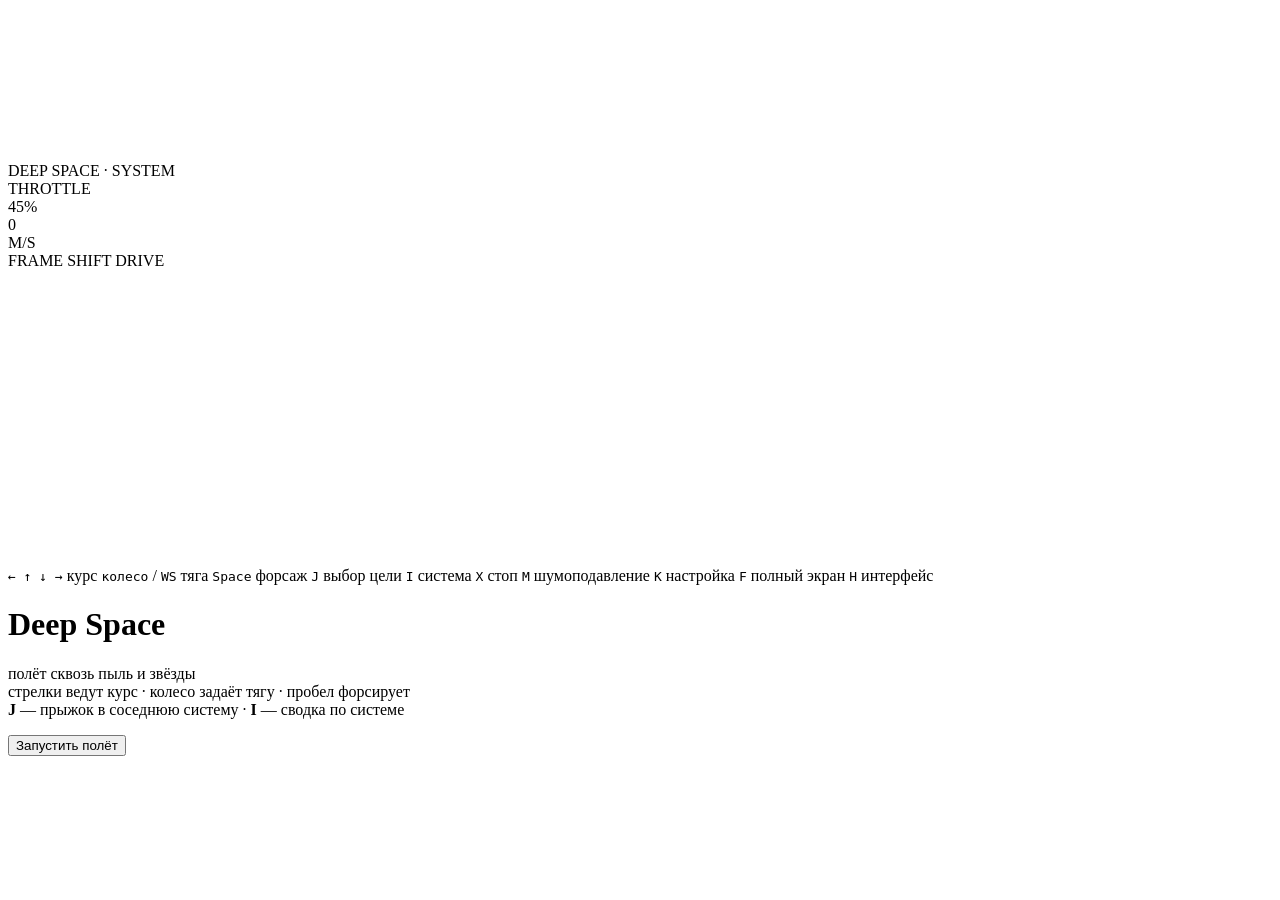
==== src/index.html @ b20b6acc "Deep Space Explorer: процедурная космическая заставка Один самодостаточный HTML без зависимостей: пр" ====
<!DOCTYPE html>
<html lang="ru">
<head>
<meta charset="utf-8">
<meta name="viewport" content="width=device-width, initial-scale=1">
<title>Полёт сквозь космос</title>
<meta name="description" content="Полноэкранная заставка: полёт сквозь глубокий космос. Небо генерируется процедурно из seed, гиперпрыжок уводит в новую систему. Управление тягой и курсом, без установки и зависимостей.">
<meta property="og:title" content="Полёт сквозь космос">
<meta property="og:description" content="Млечный Путь, гиперпрыжок, новые системы. Один HTML-файл без картинок.">
<meta property="og:type" content="website">
<!--STYLE-->
</head>
<body>
<canvas id="c"></canvas>

<div class="hud" id="hud">
  <div class="top">DEEP SPACE · <span id="sys">SYSTEM</span></div>
  <div class="throttle">
    <div class="tbar"><div class="tfill" id="tfill" style="height:45%"></div>
      <i style="bottom:25%"></i><i style="bottom:50%"></i><i style="bottom:75%"></i>
    </div>
    <div class="tlabel">THROTTLE</div>
    <div class="tval" id="tval">45%</div>
  </div>
  <div class="speed"><div class="n" id="spd">0</div><div class="u">M/S</div>
    <div class="fsd" id="fsd">FRAME SHIFT DRIVE</div>
  </div>
  <div class="retic"><span></span><span></span><span></span><span></span><b></b></div>
  <div class="dock">
    <div class="dock-side" id="dock-l"></div>
    <canvas class="sysmap" id="sysmap" width="515" height="293"></canvas>
    <div class="dock-side" id="dock-r"></div>
  </div>
  <div class="help" id="help">
    <kbd>← ↑ ↓ →</kbd> курс <kbd>колесо</kbd> / <kbd>W</kbd><kbd>S</kbd> тяга
    <kbd>Space</kbd> форсаж <kbd>J</kbd> выбор цели <kbd>I</kbd> система
    <kbd>X</kbd> стоп <kbd>M</kbd> шумоподавление <kbd>K</kbd> настройка <kbd>F</kbd> полный экран <kbd>H</kbd> интерфейс
  </div>
</div>

<div class="sysinfo" id="sysinfo"></div>
<div class="jumpmenu" id="jumpmenu"></div>
<div class="sndcfg" id="sndcfg"></div>

<div class="boot" id="boot">
  <h1>Deep Space</h1>
  <p>полёт сквозь пыль и звёзды<br>стрелки ведут курс · колесо задаёт тягу · пробел форсирует<br><b>J</b> — прыжок в соседнюю систему · <b>I</b> — сводка по системе</p>
  <button id="go">Запустить полёт</button>
</div>
<!--SCRIPT-->
</body>
</html>
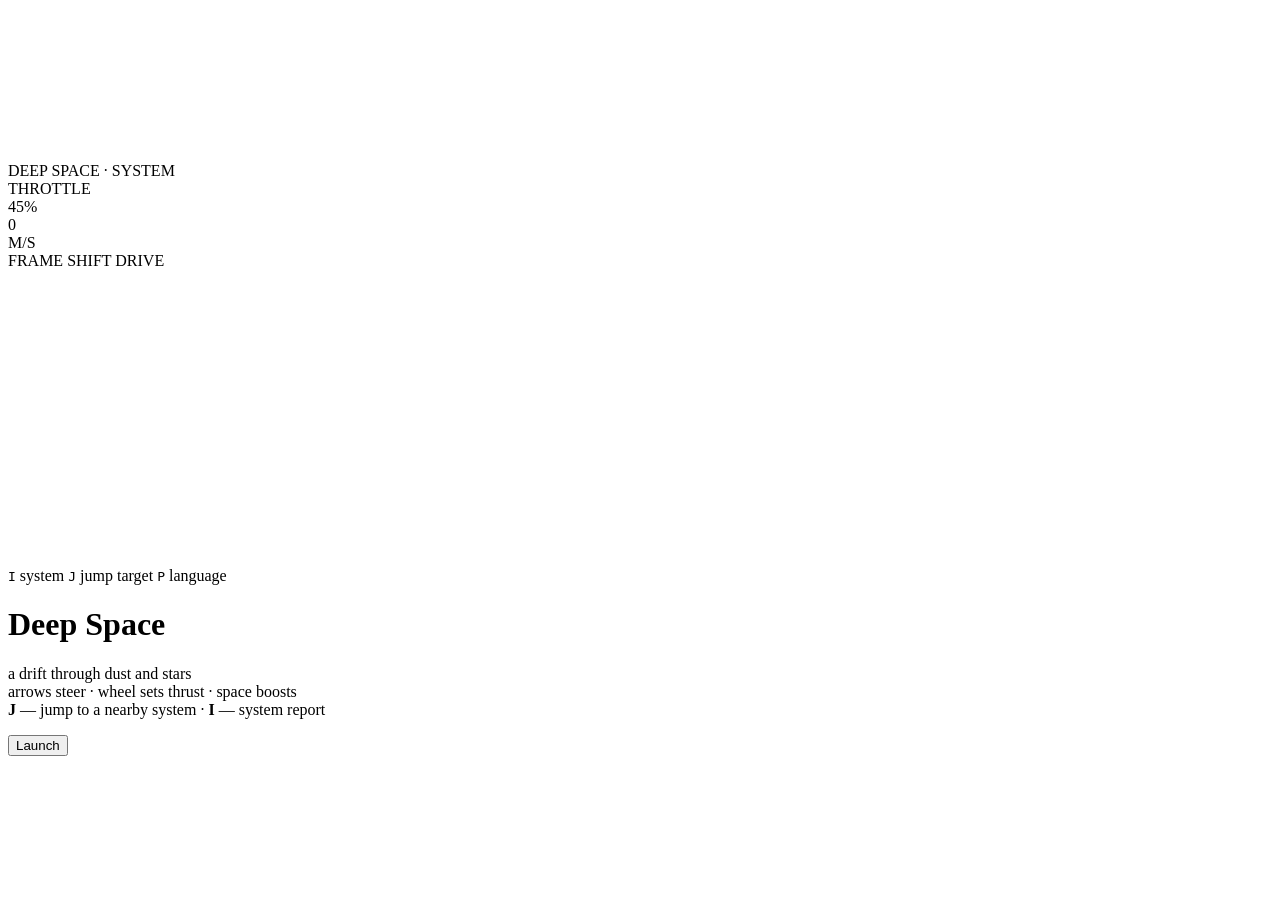
==== commit cb211225: "Английский интерфейс с переключением на русский по клавише P Словарь в src/i18n.js, ключи плоские: п" ====
--- a/src/index.html
+++ b/src/index.html
@@ -19,10 +19,10 @@
     <div class="tbar"><div class="tfill" id="tfill" style="height:45%"></div>
       <i style="bottom:25%"></i><i style="bottom:50%"></i><i style="bottom:75%"></i>
     </div>
-    <div class="tlabel">THROTTLE</div>
+    <div class="tlabel" id="tlabel">THROTTLE</div>
     <div class="tval" id="tval">45%</div>
   </div>
-  <div class="speed"><div class="n" id="spd">0</div><div class="u">M/S</div>
+  <div class="speed"><div class="n" id="spd">0</div><div class="u" id="uspeed">M/S</div>
     <div class="fsd" id="fsd">FRAME SHIFT DRIVE</div>
   </div>
   <div class="retic"><span></span><span></span><span></span><span></span><b></b></div>
@@ -32,20 +32,23 @@
     <div class="dock-side" id="dock-r"></div>
   </div>
   <div class="help" id="help">
-    <kbd>← ↑ ↓ →</kbd> курс <kbd>колесо</kbd> / <kbd>W</kbd><kbd>S</kbd> тяга
-    <kbd>Space</kbd> форсаж <kbd>J</kbd> выбор цели <kbd>I</kbd> система
-    <kbd>X</kbd> стоп <kbd>M</kbd> шумоподавление <kbd>K</kbd> настройка <kbd>F</kbd> полный экран <kbd>H</kbd> интерфейс
+    <kbd>I</kbd> <span id="help-i">system</span>
+    <kbd>J</kbd> <span id="help-j">jump target</span>
+    <kbd>P</kbd> <span id="help-p">language</span>
   </div>
 </div>
 
 <div class="sysinfo" id="sysinfo"></div>
 <div class="jumpmenu" id="jumpmenu"></div>
+<div class="langmenu" id="langmenu"></div>
 <div class="sndcfg" id="sndcfg"></div>
 
 <div class="boot" id="boot">
   <h1>Deep Space</h1>
-  <p>полёт сквозь пыль и звёзды<br>стрелки ведут курс · колесо задаёт тягу · пробел форсирует<br><b>J</b> — прыжок в соседнюю систему · <b>I</b> — сводка по системе</p>
-  <button id="go">Запустить полёт</button>
+  <p><span id="boot1">a drift through dust and stars</span><br>
+     <span id="boot2">arrows steer · wheel sets thrust · space boosts</span><br>
+     <span id="boot3"><b>J</b> — jump to a nearby system · <b>I</b> — system report</span></p>
+  <button id="go">Launch</button>
 </div>
 <!--SCRIPT-->
 </body>
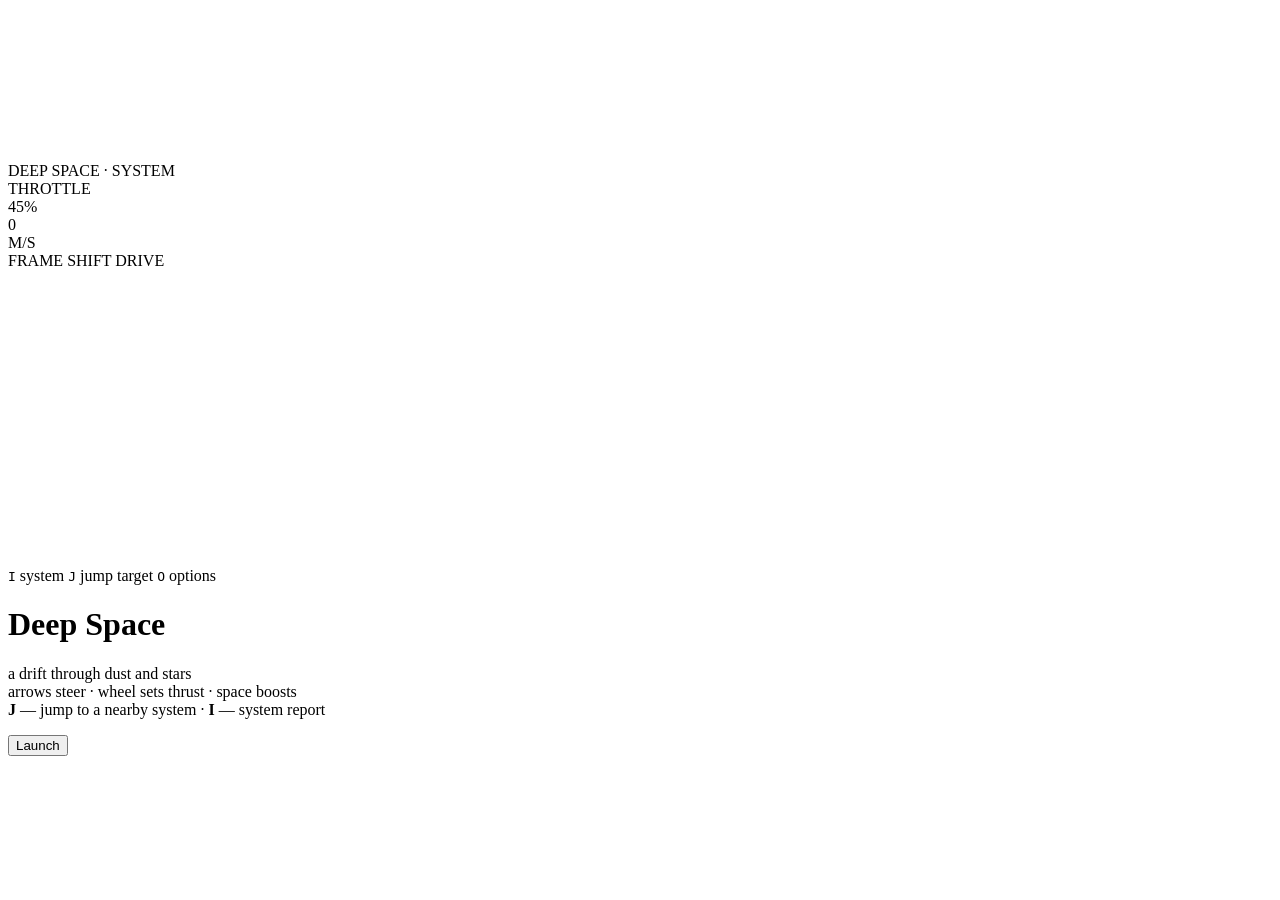
==== commit 56439879: "Аудит и перестройка: мир становится базой данных Структура разнесена по назначению: data — то, что м" ====
--- a/src/index.html
+++ b/src/index.html
@@ -34,13 +34,13 @@
   <div class="help" id="help">
     <kbd>I</kbd> <span id="help-i">system</span>
     <kbd>J</kbd> <span id="help-j">jump target</span>
-    <kbd>P</kbd> <span id="help-p">language</span>
+    <kbd>O</kbd> <span id="help-o">options</span>
   </div>
 </div>
 
 <div class="sysinfo" id="sysinfo"></div>
 <div class="jumpmenu" id="jumpmenu"></div>
-<div class="langmenu" id="langmenu"></div>
+<div class="optmenu" id="optmenu"></div>
 <div class="sndcfg" id="sndcfg"></div>
 
 <div class="boot" id="boot">
